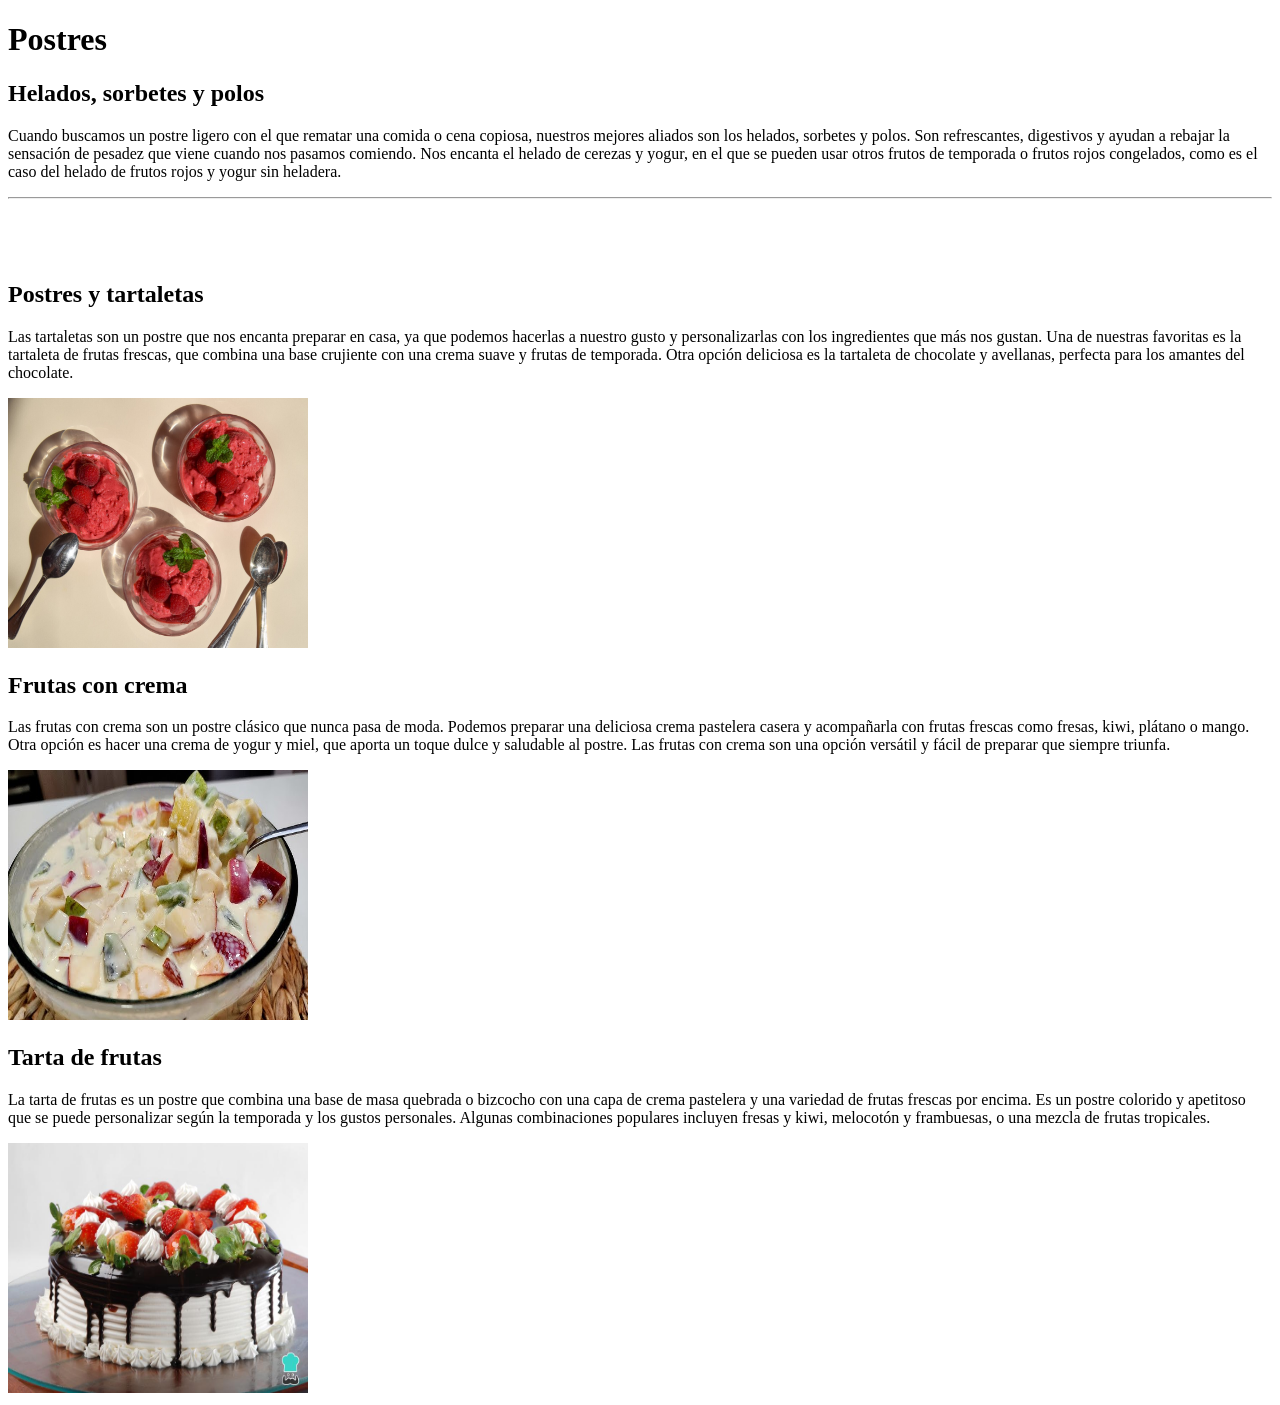
==== primera-clase/index.html @ 78fa715f "first commit" ====
<!DOCTYPE html>
<html lang="en">

<head>
    <meta charset="UTF-8">
    <meta name="viewport" content="width=device-width, initial-scale=1.0">
    <title>Mi primera pagina</title>
</head>

<body>
    <h1>Postres</h1>
    <h2>Helados, sorbetes y polos</h2>
    <p>
        Cuando buscamos un postre ligero con el que rematar una comida o cena copiosa, nuestros mejores aliados son los
        helados, sorbetes y polos. Son refrescantes, digestivos y ayudan a rebajar la sensación de pesadez que viene
        cuando nos pasamos comiendo. Nos encanta el helado de cerezas y yogur, en el que se pueden usar otros frutos de
        temporada o frutos rojos congelados, como es el caso del helado de frutos rojos y yogur sin heladera.
    </p>
    <!-- hr es una etiqueta de tipo bloque y no necesita cierre -->
    <hr>

    <br><br><br>
    <div>
        <h2>Postres y tartaletas</h2>
        <p>
            Las tartaletas son un postre que nos encanta preparar en casa, ya que podemos hacerlas a nuestro gusto y
            personalizarlas con los ingredientes que más nos gustan. Una de nuestras favoritas es la tartaleta de frutas
            frescas, que combina una base crujiente con una crema suave y frutas de temporada. Otra opción deliciosa es
            la
            tartaleta de chocolate y avellanas, perfecta para los amantes del chocolate.
        </p>
        <img src="img/postre.jpg" alt="yogurt con frutas" width="300px" height="250px">
    </div>

    <!-- La etiqueta <p> se utiliza para definir un parrafo o un texto , es de tipo bloque -->
    <!-- <img> Es una etiqueta que se utiliza para incrustar imagenes en una pagina web, y es de tipo lineal -->
    <!-- <div> es una etiqueta que actua como un contenedor para agrupar otros elementos en html, y es tipo bloque -->
    <!-- La diferencia principal es que <p> es para párrafos de texto, <div> es un contenedor genérico para agrupar elementos, y <img> es para mostrar imágenes
    . <p> y <div> son elementos de bloque, mientras que <img> es un elemento que contiene su contenido en una sola línea y es de tipo "empty" (vacío).  -->

    <div>
        <h2>Frutas con crema</h2>
        <p>
            Las frutas con crema son un postre clásico que nunca pasa de moda. Podemos preparar una deliciosa crema
            pastelera casera y acompañarla con frutas frescas como fresas, kiwi, plátano o mango. Otra opción es hacer
            una crema de yogur
            y miel, que aporta un toque dulce y saludable al postre. Las frutas con crema son una opción versátil y
            fácil de preparar que siempre triunfa.
        </p>
        <img src="img/frutas.jpg" alt="frutas con crema" width="300px" height="250px">
        <div>
            <h2>Tarta de frutas</h2>
            <p>
                La tarta de frutas es un postre que combina una base de masa quebrada o bizcocho con una capa de crema
                pastelera y una variedad de frutas frescas por encima. Es un postre colorido y apetitoso que se puede
                personalizar según la temporada y los gustos personales. Algunas combinaciones populares incluyen fresas
                y kiwi, melocotón y frambuesas, o una mezcla de frutas tropicales.
            </p>
            <img src="img/tarta.jpg" alt="tarta de frutas" width="300px" height="250px">
        </div>
    </div>
</body>

</html>
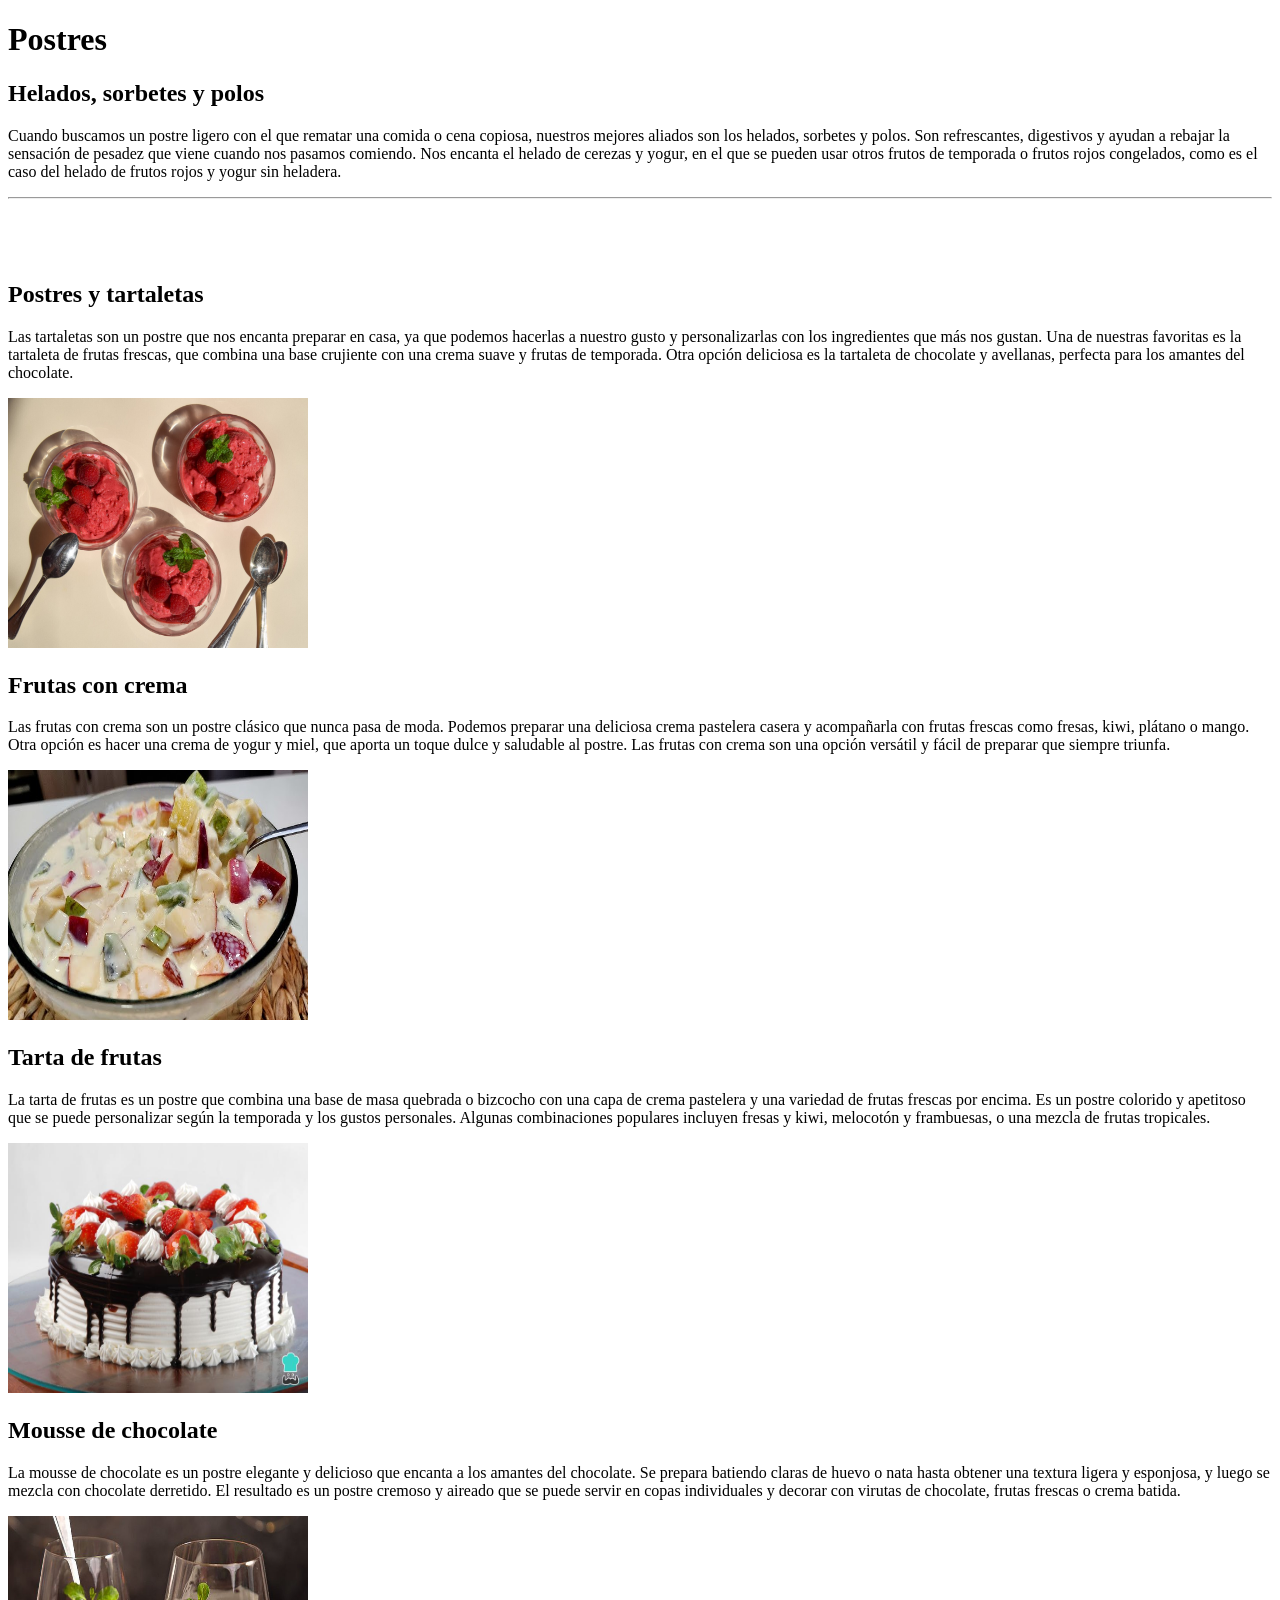
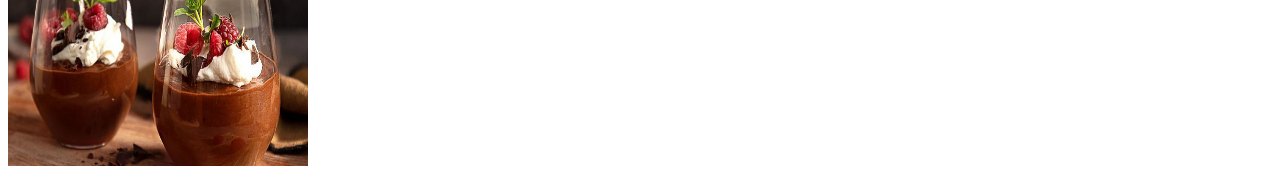
==== commit 5497889a: "ejercicios clase" ====
--- a/primera-clase/index.html
+++ b/primera-clase/index.html
@@ -57,6 +57,16 @@
                 y kiwi, melocotón y frambuesas, o una mezcla de frutas tropicales.
             </p>
             <img src="img/tarta.jpg" alt="tarta de frutas" width="300px" height="250px">
+            <div>
+                <h2>Mousse de chocolate</h2>
+                <p>
+                    La mousse de chocolate es un postre elegante y delicioso que encanta a los amantes del chocolate. Se
+                    prepara batiendo claras de huevo o nata hasta obtener una textura ligera y esponjosa, y luego se
+                    mezcla con chocolate derretido. El resultado es un postre cremoso y aireado que se puede servir en
+                    copas individuales y decorar con virutas de chocolate, frutas frescas o crema batida.
+                </p>
+                <img src="img/mousse.jpg" alt="mousse de chocolate" width="300px" height="250px">
+            </div>
         </div>
     </div>
 </body>
